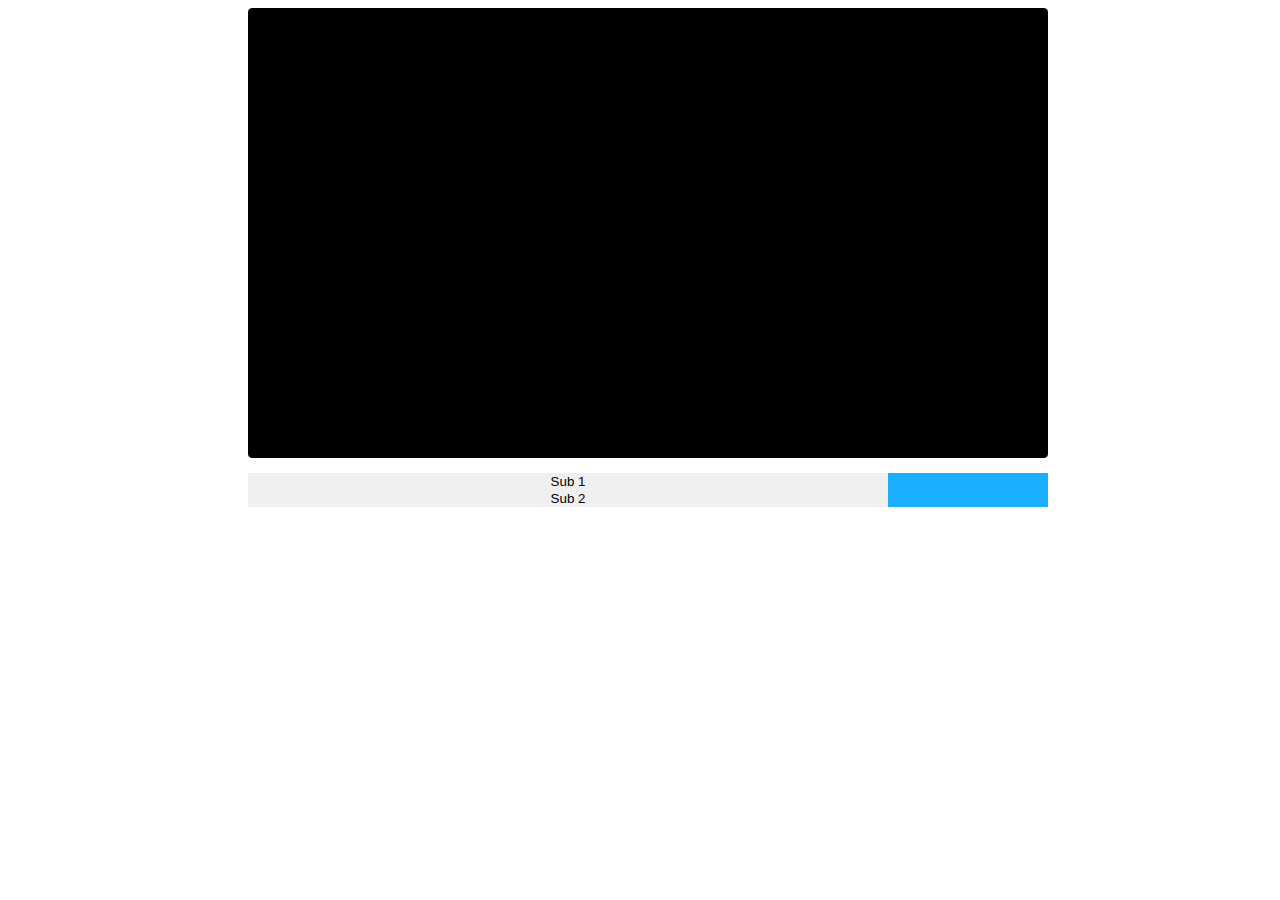
==== index.html @ 8211b950 "1st" ====
<head>
    <link rel="stylesheet" href="plyr/plyr.css" type="text/css">
    <link rel="stylesheet" href="main.css" type="text/css">
</head>
<body>
<div class="container">
        <div id="player" data-plyr-provider="youtube" data-plyr-embed-id="https://www.youtube.com/watch?v=7O19SDZ6V0U"></div>
    <div id="sub" style="width: 100%; background-color: #1aafff; color: white">
        <button id = "sub1" style="border: none; width: 80%; margin: 0 auto"> Sub 1</button>
        <button id = "sub2" style="border: none; width: 80%; margin: 0 auto"> Sub 2</button>
    </div>
</div>
<script type="text/javascript" src="plyr/plyr.js"></script>
<script type="text/javascript" src="plyr/plyr.polyfilled.js"></script>
<script type="text/javascript" src="main.js"></script>
</body>
---- plyr/plyr.css ----
@keyframes plyr-progress{to{background-position:25px 0}}@keyframes plyr-popup{0%{opacity:.5;transform:translateY(10px)}to{opacity:1;transform:translateY(0)}}@keyframes plyr-fade-in{from{opacity:0}to{opacity:1}}.plyr{-moz-osx-font-smoothing:grayscale;-webkit-font-smoothing:antialiased;direction:ltr;font-family:Avenir,"Avenir Next","Helvetica Neue","Segoe UI",Helvetica,Arial,sans-serif;font-variant-numeric:tabular-nums;font-weight:500;line-height:1.7;max-width:100%;min-width:200px;position:relative;text-shadow:none;transition:box-shadow .3s ease}.plyr audio,.plyr video{border-radius:inherit;height:auto;vertical-align:middle;width:100%}.plyr button{font:inherit;line-height:inherit}.plyr:focus{outline:0}.plyr--full-ui{box-sizing:border-box}.plyr--full-ui *,.plyr--full-ui ::after,.plyr--full-ui ::before{box-sizing:inherit}.plyr--full-ui a,.plyr--full-ui button,.plyr--full-ui input,.plyr--full-ui label{touch-action:manipulation}.plyr__badge{background:#4f5b5f;border-radius:2px;color:#fff;font-size:9px;line-height:1;padding:3px 4px}.plyr--full-ui ::-webkit-media-text-track-container{display:none}.plyr__captions{animation:plyr-fade-in .3s ease;bottom:0;color:#fff;display:none;font-size:14px;left:0;padding:10px;position:absolute;text-align:center;transform:translateY(-40px);transition:transform .4s ease-in-out;width:100%}.plyr__captions span{background:rgba(0,0,0,.8);border-radius:2px;-webkit-box-decoration-break:clone;box-decoration-break:clone;line-height:185%;padding:.2em .5em;white-space:pre-wrap}.plyr__captions span div{display:inline}.plyr__captions span:empty{display:none}@media (min-width:480px){.plyr__captions{font-size:16px;padding:20px}}@media (min-width:768px){.plyr__captions{font-size:18px}}.plyr--captions-active .plyr__captions{display:block}.plyr--hide-controls .plyr__captions{transform:translateY(-15px)}.plyr__control{background:0 0;border:0;border-radius:3px;color:inherit;cursor:pointer;flex-shrink:0;overflow:visible;padding:7px;position:relative;transition:all .3s ease}.plyr__control svg{display:block;fill:currentColor;height:18px;pointer-events:none;width:18px}.plyr__control:focus{outline:0}.plyr__control.plyr__tab-focus{box-shadow:0 0 0 3px rgba(26,175,255,.35);outline:0}.plyr__control[aria-pressed=false] .icon--pressed,.plyr__control[aria-pressed=false] .label--pressed,.plyr__control[aria-pressed=true] .icon--not-pressed,.plyr__control[aria-pressed=true] .label--not-pressed{display:none}.plyr--audio .plyr__control.plyr__tab-focus,.plyr--audio .plyr__control:hover,.plyr--audio .plyr__control[aria-expanded=true]{background:#1aafff;color:#fff}.plyr__control--overlaid{background:rgba(26,175,255,.8);border:0;border-radius:100%;box-shadow:0 1px 1px rgba(0,0,0,.15);color:#fff;display:none;left:50%;padding:15px;position:absolute;top:50%;transform:translate(-50%,-50%);z-index:2}.plyr__control--overlaid svg{height:20px;left:2px;position:relative;width:20px}.plyr__control--overlaid:focus,.plyr__control--overlaid:hover{background:#1aafff}.plyr--playing .plyr__control--overlaid{opacity:0;visibility:hidden}.plyr--full-ui.plyr--video .plyr__control--overlaid{display:block}.plyr--full-ui ::-webkit-media-controls{display:none}.plyr__controls{align-items:center;display:flex;text-align:center}.plyr__controls .plyr__menu,.plyr__controls .plyr__progress,.plyr__controls .plyr__time,.plyr__controls>.plyr__control{margin-left:5px}.plyr__controls .plyr__menu:first-child,.plyr__controls .plyr__menu:first-child+[data-plyr=pause],.plyr__controls .plyr__progress:first-child,.plyr__controls .plyr__progress:first-child+[data-plyr=pause],.plyr__controls .plyr__time:first-child,.plyr__controls .plyr__time:first-child+[data-plyr=pause],.plyr__controls>.plyr__control:first-child,.plyr__controls>.plyr__control:first-child+[data-plyr=pause]{margin-left:0}.plyr__controls .plyr__volume{margin-left:5px}@media (min-width:480px){.plyr__controls .plyr__menu,.plyr__controls .plyr__progress,.plyr__controls .plyr__time,.plyr__controls>.plyr__control{margin-left:10px}.plyr__controls .plyr__menu+.plyr__control,.plyr__controls>.plyr__control+.plyr__control,.plyr__controls>.plyr__control+.plyr__menu{margin-left:5px}}.plyr--video .plyr__controls{background:linear-gradient(transparent,rgba(0,0,0,.7));border-bottom-left-radius:inherit;border-bottom-right-radius:inherit;bottom:0;color:#fff;left:0;padding:35px 10px 10px;position:absolute;right:0;transition:opacity .4s ease-in-out,transform .4s ease-in-out;z-index:2}.plyr--video .plyr__controls .plyr__control svg{-webkit-filter:drop-shadow(0 1px 1px rgba(0, 0, 0, .15));filter:drop-shadow(0 1px 1px rgba(0, 0, 0, .15))}.plyr--video .plyr__controls .plyr__control.plyr__tab-focus,.plyr--video .plyr__controls .plyr__control:hover,.plyr--video .plyr__controls .plyr__control[aria-expanded=true]{background:#1aafff;color:#fff}.plyr--audio .plyr__controls{background:#fff;border-radius:inherit;color:#4f5b5f;padding:10px}.plyr--video.plyr--hide-controls .plyr__controls{opacity:0;pointer-events:none;transform:translateY(100%)}.plyr [data-plyr=airplay],.plyr [data-plyr=captions],.plyr [data-plyr=fullscreen],.plyr [data-plyr=pip]{display:none}.plyr--airplay-supported [data-plyr=airplay],.plyr--captions-enabled [data-plyr=captions],.plyr--fullscreen-enabled [data-plyr=fullscreen],.plyr--pip-supported [data-plyr=pip]{display:inline-block}.plyr__video-embed{height:0;padding-bottom:56.25%;position:relative}.plyr__video-embed iframe{border:0;height:100%;left:0;position:absolute;top:0;-webkit-user-select:none;-moz-user-select:none;-ms-user-select:none;user-select:none;width:100%}.plyr__video-embed>div{padding-bottom:240%;position:relative;transform:translateY(-38.28125%)}.plyr--full-ui .plyr__video-embed iframe{pointer-events:none}.plyr__menu{display:flex;position:relative}.plyr__menu .plyr__control svg{transition:transform .3s ease}.plyr__menu .plyr__control[aria-expanded=true] svg{transform:rotate(90deg)}.plyr__menu .plyr__control[aria-expanded=true] .plyr__tooltip{display:none}.plyr__menu__container{animation:plyr-popup .2s ease;background:rgba(255,255,255,.9);border-radius:4px;bottom:100%;box-shadow:0 1px 2px rgba(0,0,0,.15);color:#4f5b5f;font-size:16px;margin-bottom:10px;position:absolute;right:-3px;text-align:left;white-space:nowrap;z-index:1}.plyr__menu__container>div{overflow:hidden;transition:height .35s cubic-bezier(.4,0,.2,1),width .35s cubic-bezier(.4,0,.2,1)}.plyr__menu__container::after{border:4px solid transparent;border-top-color:rgba(255,255,255,.9);content:'';height:0;position:absolute;right:15px;top:100%;width:0}.plyr__menu__container ul{list-style:none;margin:0;overflow:hidden;padding:7px}.plyr__menu__container ul li{margin-top:2px}.plyr__menu__container ul li:first-child{margin-top:0}.plyr__menu__container .plyr__control{align-items:center;color:#4f5b5f;display:flex;font-size:14px;padding:4px 14px;-webkit-user-select:none;-moz-user-select:none;-ms-user-select:none;user-select:none;width:100%}.plyr__menu__container .plyr__control::after{border:4px solid transparent;content:'';position:absolute;top:50%;transform:translateY(-50%)}.plyr__menu__container .plyr__control--forward{padding-right:28px}.plyr__menu__container .plyr__control--forward::after{border-left-color:rgba(79,91,95,.8);right:5px}.plyr__menu__container .plyr__control--forward.plyr__tab-focus::after,.plyr__menu__container .plyr__control--forward:hover::after{border-left-color:currentColor}.plyr__menu__container .plyr__control--back{font-weight:500;margin:7px;margin-bottom:3px;padding-left:28px;position:relative;width:calc(100% - 14px)}.plyr__menu__container .plyr__control--back::after{border-right-color:rgba(79,91,95,.8);left:7px}.plyr__menu__container .plyr__control--back::before{background:#b7c5cd;box-shadow:0 1px 0 #fff;content:'';height:1px;left:0;margin-top:4px;overflow:hidden;position:absolute;right:0;top:100%}.plyr__menu__container .plyr__control--back.plyr__tab-focus::after,.plyr__menu__container .plyr__control--back:hover::after{border-right-color:currentColor}.plyr__menu__container label.plyr__control{padding-left:7px}.plyr__menu__container label.plyr__control input[type=radio]+span{background:rgba(0,0,0,.1);border-radius:100%;display:block;flex-shrink:0;height:16px;margin-right:10px;position:relative;transition:all .3s ease;width:16px}.plyr__menu__container label.plyr__control input[type=radio]+span::after{background:#fff;border-radius:100%;content:'';height:6px;left:5px;opacity:0;position:absolute;top:5px;transform:scale(0);transition:transform .3s ease,opacity .3s ease;width:6px}.plyr__menu__container label.plyr__control input[type=radio]:checked+span{background:#1aafff}.plyr__menu__container label.plyr__control input[type=radio]:checked+span::after{opacity:1;transform:scale(1)}.plyr__menu__container label.plyr__control input[type=radio]:focus+span{box-shadow:0 0 0 3px rgba(26,175,255,.35);outline:0}.plyr__menu__container label.plyr__control.plyr__tab-focus input[type=radio]+span,.plyr__menu__container label.plyr__control:hover input[type=radio]+span{background:rgba(0,0,0,.1)}.plyr__menu__container .plyr__menu__value{align-items:center;display:flex;margin-left:auto;margin-right:-7px;overflow:hidden;padding-left:25px;pointer-events:none}.plyr__progress{display:flex;flex:1;position:relative}.plyr__progress input[type=range]{position:relative;z-index:2}.plyr__progress .plyr__tooltip{font-size:14px;left:0}.plyr__progress--buffer{-webkit-appearance:none;background:0 0;border:0;border-radius:100px;height:6px;left:0;margin:-3px 0 0;padding:0;position:absolute;top:50%;width:100%}.plyr__progress--buffer::-webkit-progress-bar{background:0 0;transition:width .2s ease}.plyr__progress--buffer::-webkit-progress-value{background:currentColor;border-radius:100px;min-width:6px}.plyr__progress--buffer::-moz-progress-bar{background:currentColor;border-radius:100px;min-width:6px;transition:width .2s ease}.plyr__progress--buffer::-ms-fill{border-radius:100px;transition:width .2s ease}.plyr--video .plyr__progress--buffer{box-shadow:0 1px 1px rgba(0,0,0,.15);color:rgba(255,255,255,.25)}.plyr--audio .plyr__progress--buffer{color:rgba(183,197,205,.66)}.plyr--loading .plyr__progress--buffer{animation:plyr-progress 1s linear infinite;background-image:linear-gradient(-45deg,rgba(47,52,61,.6) 25%,transparent 25%,transparent 50%,rgba(47,52,61,.6) 50%,rgba(47,52,61,.6) 75%,transparent 75%,transparent);background-repeat:repeat-x;background-size:25px 25px;color:transparent}.plyr--video.plyr--loading .plyr__progress--buffer{background-color:rgba(255,255,255,.25)}.plyr--audio.plyr--loading .plyr__progress--buffer{background-color:rgba(183,197,205,.66)}.plyr--full-ui input[type=range]{-webkit-appearance:none;background:0 0;border:0;border-radius:28px;color:#1aafff;display:block;height:20px;margin:0;padding:0;transition:box-shadow .3s ease;width:100%}.plyr--full-ui input[type=range]::-webkit-slider-runnable-track{background:0 0;border:0;border-radius:3px;height:6px;transition:all .3s ease;-webkit-user-select:none;user-select:none;background-image:linear-gradient(to right,currentColor var(--value),transparent var(--value))}.plyr--full-ui input[type=range]::-webkit-slider-thumb{background:#fff;border:0;border-radius:100%;box-shadow:0 1px 1px rgba(0,0,0,.15),0 0 0 1px rgba(47,52,61,.2);box-sizing:border-box;height:14px;position:relative;transition:all .2s ease;width:14px;-webkit-appearance:none;margin-top:-4px}.plyr--full-ui input[type=range]::-moz-range-track{background:0 0;border:0;border-radius:3px;height:6px;transition:all .3s ease;-moz-user-select:none;user-select:none}.plyr--full-ui input[type=range]::-moz-range-thumb{background:#fff;border:0;border-radius:100%;box-shadow:0 1px 1px rgba(0,0,0,.15),0 0 0 1px rgba(47,52,61,.2);box-sizing:border-box;height:14px;position:relative;transition:all .2s ease;width:14px}.plyr--full-ui input[type=range]::-moz-range-progress{background:currentColor;border-radius:3px;height:6px}.plyr--full-ui input[type=range]::-ms-track{background:0 0;border:0;border-radius:3px;height:6px;transition:all .3s ease;-ms-user-select:none;user-select:none;color:transparent}.plyr--full-ui input[type=range]::-ms-fill-upper{background:0 0;border:0;border-radius:3px;height:6px;transition:all .3s ease;-ms-user-select:none;user-select:none}.plyr--full-ui input[type=range]::-ms-fill-lower{background:0 0;border:0;border-radius:3px;height:6px;transition:all .3s ease;-ms-user-select:none;user-select:none;background:currentColor}.plyr--full-ui input[type=range]::-ms-thumb{background:#fff;border:0;border-radius:100%;box-shadow:0 1px 1px rgba(0,0,0,.15),0 0 0 1px rgba(47,52,61,.2);box-sizing:border-box;height:14px;position:relative;transition:all .2s ease;width:14px;margin-top:0}.plyr--full-ui input[type=range]::-ms-tooltip{display:none}.plyr--full-ui input[type=range]:focus{outline:0}.plyr--full-ui input[type=range]::-moz-focus-outer{border:0}.plyr--full-ui input[type=range].plyr__tab-focus::-webkit-slider-runnable-track{box-shadow:0 0 0 3px rgba(26,175,255,.35);outline:0}.plyr--full-ui input[type=range].plyr__tab-focus::-moz-range-track{box-shadow:0 0 0 3px rgba(26,175,255,.35);outline:0}.plyr--full-ui input[type=range].plyr__tab-focus::-ms-track{box-shadow:0 0 0 3px rgba(26,175,255,.35);outline:0}.plyr--full-ui.plyr--video input[type=range]::-webkit-slider-runnable-track{background-color:rgba(255,255,255,.25)}.plyr--full-ui.plyr--video input[type=range]::-moz-range-track{background-color:rgba(255,255,255,.25)}.plyr--full-ui.plyr--video input[type=range]::-ms-track{background-color:rgba(255,255,255,.25)}.plyr--full-ui.plyr--video input[type=range]:active::-webkit-slider-thumb{box-shadow:0 1px 1px rgba(0,0,0,.15),0 0 0 1px rgba(47,52,61,.2),0 0 0 3px rgba(255,255,255,.5)}.plyr--full-ui.plyr--video input[type=range]:active::-moz-range-thumb{box-shadow:0 1px 1px rgba(0,0,0,.15),0 0 0 1px rgba(47,52,61,.2),0 0 0 3px rgba(255,255,255,.5)}.plyr--full-ui.plyr--video input[type=range]:active::-ms-thumb{box-shadow:0 1px 1px rgba(0,0,0,.15),0 0 0 1px rgba(47,52,61,.2),0 0 0 3px rgba(255,255,255,.5)}.plyr--full-ui.plyr--audio input[type=range]::-webkit-slider-runnable-track{background-color:rgba(183,197,205,.66)}.plyr--full-ui.plyr--audio input[type=range]::-moz-range-track{background-color:rgba(183,197,205,.66)}.plyr--full-ui.plyr--audio input[type=range]::-ms-track{background-color:rgba(183,197,205,.66)}.plyr--full-ui.plyr--audio input[type=range]:active::-webkit-slider-thumb{box-shadow:0 1px 1px rgba(0,0,0,.15),0 0 0 1px rgba(47,52,61,.2),0 0 0 3px rgba(0,0,0,.1)}.plyr--full-ui.plyr--audio input[type=range]:active::-moz-range-thumb{box-shadow:0 1px 1px rgba(0,0,0,.15),0 0 0 1px rgba(47,52,61,.2),0 0 0 3px rgba(0,0,0,.1)}.plyr--full-ui.plyr--audio input[type=range]:active::-ms-thumb{box-shadow:0 1px 1px rgba(0,0,0,.15),0 0 0 1px rgba(47,52,61,.2),0 0 0 3px rgba(0,0,0,.1)}.plyr__time{font-size:14px}.plyr__time+.plyr__time::before{content:'\2044';margin-right:10px}@media (max-width:767px){.plyr__time+.plyr__time{display:none}}.plyr--video .plyr__time{text-shadow:0 1px 1px rgba(0,0,0,.15)}.plyr__tooltip{background:rgba(255,255,255,.9);border-radius:3px;bottom:100%;box-shadow:0 1px 2px rgba(0,0,0,.15);color:#4f5b5f;font-size:14px;font-weight:500;line-height:1.3;margin-bottom:10px;opacity:0;padding:5px 7.5px;pointer-events:none;position:absolute;transform:translate(-50%,10px) scale(.8);transform-origin:50% 100%;transition:transform .2s .1s ease,opacity .2s .1s ease;z-index:2}.plyr__tooltip::before{border-left:4px solid transparent;border-right:4px solid transparent;border-top:4px solid rgba(255,255,255,.9);bottom:-4px;content:'';height:0;left:50%;position:absolute;transform:translateX(-50%);width:0;z-index:2}.plyr .plyr__control.plyr__tab-focus .plyr__tooltip,.plyr .plyr__control:hover .plyr__tooltip,.plyr__tooltip--visible{opacity:1;transform:translate(-50%,0) scale(1)}.plyr .plyr__control:hover .plyr__tooltip{z-index:3}.plyr__controls>.plyr__control:first-child .plyr__tooltip,.plyr__controls>.plyr__control:first-child+.plyr__control .plyr__tooltip{left:0;transform:translate(0,10px) scale(.8);transform-origin:0 100%}.plyr__controls>.plyr__control:first-child .plyr__tooltip::before,.plyr__controls>.plyr__control:first-child+.plyr__control .plyr__tooltip::before{left:16px}.plyr__controls>.plyr__control:last-child .plyr__tooltip{right:0;transform:translate(0,10px) scale(.8);transform-origin:100% 100%}.plyr__controls>.plyr__control:last-child .plyr__tooltip::before{left:auto;right:16px;transform:translateX(50%)}.plyr__controls>.plyr__control:first-child .plyr__tooltip--visible,.plyr__controls>.plyr__control:first-child+.plyr__control .plyr__tooltip--visible,.plyr__controls>.plyr__control:first-child+.plyr__control.plyr__tab-focus .plyr__tooltip,.plyr__controls>.plyr__control:first-child+.plyr__control:hover .plyr__tooltip,.plyr__controls>.plyr__control:first-child.plyr__tab-focus .plyr__tooltip,.plyr__controls>.plyr__control:first-child:hover .plyr__tooltip,.plyr__controls>.plyr__control:last-child .plyr__tooltip--visible,.plyr__controls>.plyr__control:last-child.plyr__tab-focus .plyr__tooltip,.plyr__controls>.plyr__control:last-child:hover .plyr__tooltip{transform:translate(0,0) scale(1)}.plyr--video{overflow:hidden}.plyr--video.plyr--menu-open{overflow:visible}.plyr__video-wrapper{background:#000;border-radius:inherit;overflow:hidden;position:relative;z-index:0}.plyr__volume{flex:1;position:relative}.plyr__volume input[type=range]{position:relative;z-index:2}@media (min-width:480px){.plyr__volume{max-width:50px}}@media (min-width:768px){.plyr__volume{max-width:80px}}.plyr--is-ios .plyr__volume,.plyr--is-ios [data-plyr=mute]{display:none!important}.plyr--has-error{pointer-events:none}.plyr--has-error::after{align-items:center;background:#000;color:#fff;content:attr(data-plyr-error);display:flex;font-size:16px;height:100%;justify-content:center;left:0;position:absolute;text-align:center;text-shadow:0 1px 1px #000;top:0;width:100%;z-index:10}.plyr:-webkit-full-screen{background:#000;border-radius:0!important;height:100%;margin:0;width:100%}.plyr:-moz-full-screen{background:#000;border-radius:0!important;height:100%;margin:0;width:100%}.plyr:-ms-fullscreen{background:#000;border-radius:0!important;height:100%;margin:0;width:100%}.plyr:fullscreen{background:#000;border-radius:0!important;height:100%;margin:0;width:100%}.plyr:-webkit-full-screen video{height:100%}.plyr:-moz-full-screen video{height:100%}.plyr:-ms-fullscreen video{height:100%}.plyr:fullscreen video{height:100%}.plyr:-webkit-full-screen .plyr__video-wrapper{height:100%;width:100%}.plyr:-moz-full-screen .plyr__video-wrapper{height:100%;width:100%}.plyr:-ms-fullscreen .plyr__video-wrapper{height:100%;width:100%}.plyr:fullscreen .plyr__video-wrapper{height:100%;width:100%}.plyr:-webkit-full-screen .plyr__video-embed{overflow:visible}.plyr:-moz-full-screen .plyr__video-embed{overflow:visible}.plyr:-ms-fullscreen .plyr__video-embed{overflow:visible}.plyr:fullscreen .plyr__video-embed{overflow:visible}.plyr:-webkit-full-screen.plyr--vimeo .plyr__video-wrapper{height:0;top:50%;transform:translateY(-50%)}.plyr:-moz-full-screen.plyr--vimeo .plyr__video-wrapper{height:0;top:50%;transform:translateY(-50%)}.plyr:-ms-fullscreen.plyr--vimeo .plyr__video-wrapper{height:0;top:50%;transform:translateY(-50%)}.plyr:fullscreen.plyr--vimeo .plyr__video-wrapper{height:0;top:50%;transform:translateY(-50%)}.plyr:-webkit-full-screen .plyr__control .icon--exit-fullscreen{display:block}.plyr:-moz-full-screen .plyr__control .icon--exit-fullscreen{display:block}.plyr:-ms-fullscreen .plyr__control .icon--exit-fullscreen{display:block}.plyr:fullscreen .plyr__control .icon--exit-fullscreen{display:block}.plyr:-webkit-full-screen .plyr__control .icon--exit-fullscreen+svg{display:none}.plyr:-moz-full-screen .plyr__control .icon--exit-fullscreen+svg{display:none}.plyr:-ms-fullscreen .plyr__control .icon--exit-fullscreen+svg{display:none}.plyr:fullscreen .plyr__control .icon--exit-fullscreen+svg{display:none}.plyr:-webkit-full-screen.plyr--hide-controls{cursor:none}.plyr:-moz-full-screen.plyr--hide-controls{cursor:none}.plyr:-ms-fullscreen.plyr--hide-controls{cursor:none}.plyr:fullscreen.plyr--hide-controls{cursor:none}@media (min-width:1024px){.plyr:-webkit-full-screen .plyr__captions{font-size:21px}.plyr:-moz-full-screen .plyr__captions{font-size:21px}.plyr:-ms-fullscreen .plyr__captions{font-size:21px}.plyr:fullscreen .plyr__captions{font-size:21px}}.plyr:-webkit-full-screen{background:#000;border-radius:0!important;height:100%;margin:0;width:100%}.plyr:-webkit-full-screen video{height:100%}.plyr:-webkit-full-screen .plyr__video-wrapper{height:100%;width:100%}.plyr:-webkit-full-screen .plyr__video-embed{overflow:visible}.plyr:-webkit-full-screen.plyr--vimeo .plyr__video-wrapper{height:0;top:50%;transform:translateY(-50%)}.plyr:-webkit-full-screen .plyr__control .icon--exit-fullscreen{display:block}.plyr:-webkit-full-screen .plyr__control .icon--exit-fullscreen+svg{display:none}.plyr:-webkit-full-screen.plyr--hide-controls{cursor:none}@media (min-width:1024px){.plyr:-webkit-full-screen .plyr__captions{font-size:21px}}.plyr:-moz-full-screen{background:#000;border-radius:0!important;height:100%;margin:0;width:100%}.plyr:-moz-full-screen video{height:100%}.plyr:-moz-full-screen .plyr__video-wrapper{height:100%;width:100%}.plyr:-moz-full-screen .plyr__video-embed{overflow:visible}.plyr:-moz-full-screen.plyr--vimeo .plyr__video-wrapper{height:0;top:50%;transform:translateY(-50%)}.plyr:-moz-full-screen .plyr__control .icon--exit-fullscreen{display:block}.plyr:-moz-full-screen .plyr__control .icon--exit-fullscreen+svg{display:none}.plyr:-moz-full-screen.plyr--hide-controls{cursor:none}@media (min-width:1024px){.plyr:-moz-full-screen .plyr__captions{font-size:21px}}.plyr:-ms-fullscreen{background:#000;border-radius:0!important;height:100%;margin:0;width:100%}.plyr:-ms-fullscreen video{height:100%}.plyr:-ms-fullscreen .plyr__video-wrapper{height:100%;width:100%}.plyr:-ms-fullscreen .plyr__video-embed{overflow:visible}.plyr:-ms-fullscreen.plyr--vimeo .plyr__video-wrapper{height:0;top:50%;transform:translateY(-50%)}.plyr:-ms-fullscreen .plyr__control .icon--exit-fullscreen{display:block}.plyr:-ms-fullscreen .plyr__control .icon--exit-fullscreen+svg{display:none}.plyr:-ms-fullscreen.plyr--hide-controls{cursor:none}@media (min-width:1024px){.plyr:-ms-fullscreen .plyr__captions{font-size:21px}}.plyr--fullscreen-fallback{background:#000;border-radius:0!important;height:100%;margin:0;width:100%;bottom:0;left:0;position:fixed;right:0;top:0;z-index:10000000}.plyr--fullscreen-fallback video{height:100%}.plyr--fullscreen-fallback .plyr__video-wrapper{height:100%;width:100%}.plyr--fullscreen-fallback .plyr__video-embed{overflow:visible}.plyr--fullscreen-fallback.plyr--vimeo .plyr__video-wrapper{height:0;top:50%;transform:translateY(-50%)}.plyr--fullscreen-fallback .plyr__control .icon--exit-fullscreen{display:block}.plyr--fullscreen-fallback .plyr__control .icon--exit-fullscreen+svg{display:none}.plyr--fullscreen-fallback.plyr--hide-controls{cursor:none}@media (min-width:1024px){.plyr--fullscreen-fallback .plyr__captions{font-size:21px}}.plyr__ads{border-radius:inherit;bottom:0;cursor:pointer;left:0;overflow:hidden;position:absolute;right:0;top:0;z-index:-1}.plyr__ads>div,.plyr__ads>div iframe{height:100%;position:absolute;width:100%}.plyr__ads::after{background:rgba(47,52,61,.8);border-radius:2px;bottom:10px;color:#fff;content:attr(data-badge-text);font-size:11px;padding:2px 6px;pointer-events:none;position:absolute;right:10px;z-index:3}.plyr__ads::after:empty{display:none}.plyr__cues{background:currentColor;display:block;height:6px;left:0;margin:-3px 0 0;opacity:.8;position:absolute;top:50%;width:3px;z-index:3}.plyr--no-transition{transition:none!important}.plyr--full-ui [hidden]{display:none}.plyr--full-ui [aria-hidden=true]{display:none}.plyr__sr-only{clip:rect(1px,1px,1px,1px);overflow:hidden;border:0!important;height:1px!important;padding:0!important;position:absolute!important;width:1px!important}
---- main.css ----
body {
    width: 100%;
}
.container {
    max-width: 800px;
    margin: 0 auto;
}
.plyr {
    border-radius: 4px;
    margin-bottom: 15px;
}
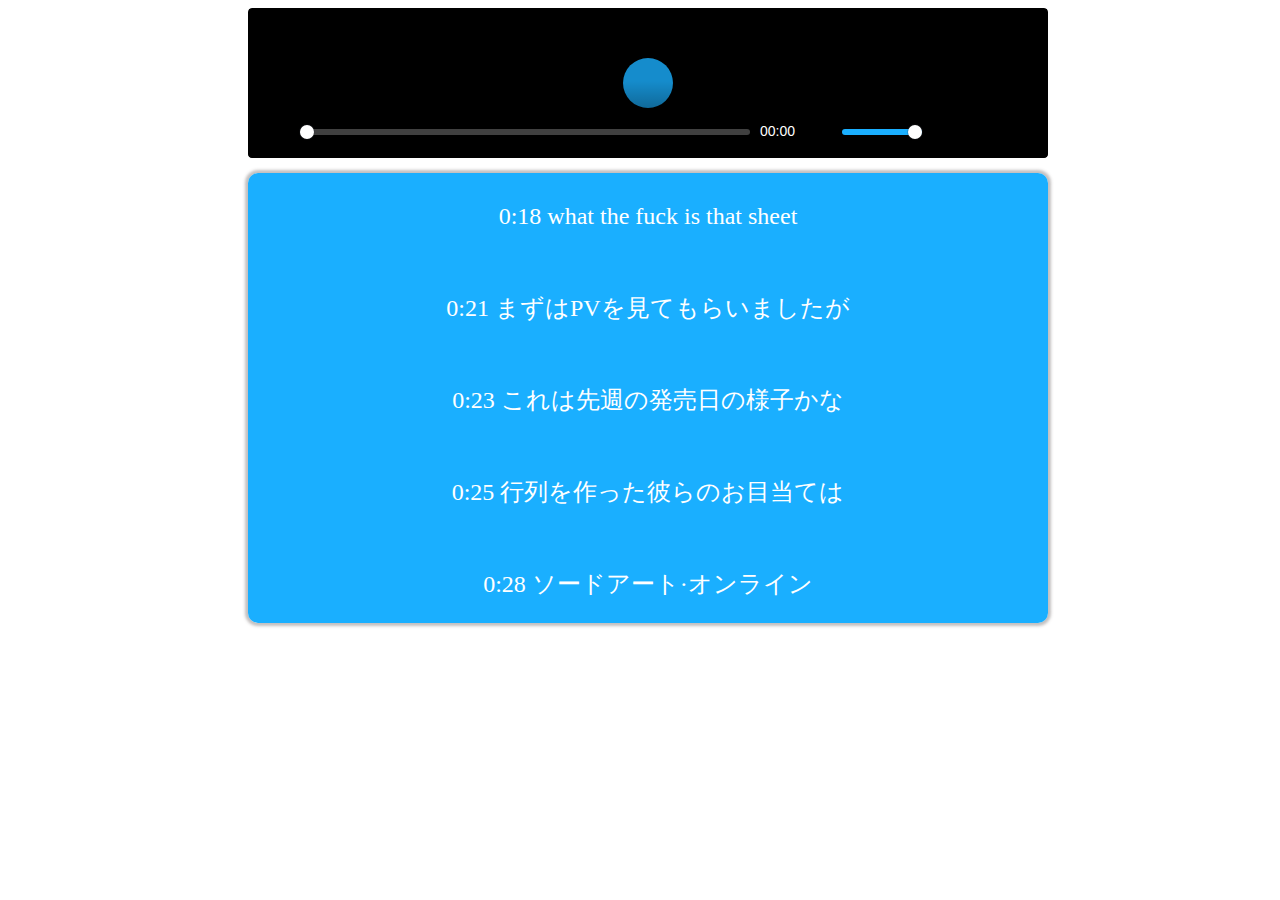
==== commit 0065bba8: "add subpane" ====
--- a/index.html
+++ b/index.html
@@ -1,16 +1,376 @@
+<meta charset="UTF-8">
 <head>
     <link rel="stylesheet" href="plyr/plyr.css" type="text/css">
     <link rel="stylesheet" href="main.css" type="text/css">
 </head>
 <body>
 <div class="container">
-        <div id="player" data-plyr-provider="youtube" data-plyr-embed-id="https://www.youtube.com/watch?v=7O19SDZ6V0U"></div>
-    <div id="sub" style="width: 100%; background-color: #1aafff; color: white">
-        <button id = "sub1" style="border: none; width: 80%; margin: 0 auto"> Sub 1</button>
-        <button id = "sub2" style="border: none; width: 80%; margin: 0 auto"> Sub 2</button>
+
+    <video poster="https://cdn.plyr.io/static/demo/View_From_A_Blue_Moon_Trailer-HD.jpg" id="player" playsinline
+           controls>
+        <source src="https://lh3.googleusercontent.com/7AE-9sBEQnUN42zK27VEGoFsP6rRcM0gI-uJBsTk1O8krmy5dq8wpIHGDNerh1NKkbCU95Moh84vOZlzPYyzmiE68PYnKFTss8QA5I0GPBhpXEKEpSwjrCcQJQb3zsA08r9d3nnFIA=m22"
+                type="video/mp4">
+        <track kind="captions" label="Japanese captions" src="plyr/sao1.vtt" srclang="jp" default>
+        <!--<track kind="captions" label="English captions" src="https://cdn.plyr.io/static/demo/View_From_A_Blue_Moon_Trailer-HD.en.vtt" srclang="en" default>-->
+    </video>
+
+    <div id="sub" style="width: 100%; background-color: #1aafff; color: white; font-family: jpfont">
+            <option data-time="18.01">0:18 what the fuck is that sheet</option>
+            <option data-time="21.42">0:21 まずはPVを見てもらいましたが</option>
+            <option data-time="23.47">0:23 これは先週の発売日の様子かな</option>
+            <option data-time="25.82">0:25 行列を作った彼らのお目当ては</option>
+            <option data-time="28.32">0:28 ソードアート·オンライン</option>
+            <option data-time="30.28">0:30 前頭の人は三日前から並んでたんだって</option>
+            <option data-time="32.6">0:32 凄いね</option>
+            <option data-time="33.88">0:33 いや 真のゲーマーなら 当然というべきか</option>
+            <option data-time="36.52">0:36 今日のMMOストリームでは</option>
+            <option data-time="38.32">0:38 世界中の大注目 ソードアート·オンライン</option>
+            <option data-time="41.19">0:41 略してSAOって言っちゃいとっちゃいまーす</option>
+            <option data-time="43.88">0:43 正直言うとさ</option>
+            <option data-time="45.08">0:45 今までのナーヴギア対応ソフトって</option>
+            <option data-time="47.43">0:47 せっかくのハードの性能を活しきれていないよね</option>
+            <option data-time="49.47">0:49 お兄ちゃん
+                せっかくのハードの性能を活しきれていないよね
+            </option>
+            <option data-time="50.76">0:50 せっかくのハードの性能を活しきれていないよね</option>
+            <option data-time="51.24">0:51 クソゲーだよね 言い切った</option>
+            <option data-time="51.71">0:51 部活行ってくるね
+                クソゲーだよね 言い切った
+            </option>
+            <option data-time="53.22">0:53 部活行ってくるね</option>
+            <option data-time="53.23">0:53 SAOはナーヴギアを開発した茅場晶彦氏プロデュース</option>
+            <option data-time="56.98">0:56 しかも最高のVRMMORPGとあってはたぎるわ</option>
+            <option data-time="61.07">1:01 ベータテストの評価も凄い良いしね</option>
+            <option data-time="63.18">1:03 私もほしかった</option>
+            <option data-time="65.06">1:05 限定一万本じゃあねえ</option>
+            <option data-time="66.35">1:06 ウェブ予約は数秒で瞬殺</option>
+            <option data-time="68.4">1:08 先頭販売軍はさっきの影像の通り</option>
+            <option data-time="87.76">1:27 リンクスタート</option>
+            <option data-time="121.46">2:01 戻ってきた この世界に</option>
+            <option data-time="162.92">2:42 だからさ やっぱり</option>
+            <option data-time="164.7">2:44 ねえねね パーティー組もうよ</option>
+            <option data-time="166.88">2:46 どうしようかな</option>
+            <option data-time="168.39">2:48 いいじゃん いいじゃん</option>
+            <option data-time="174.72">2:54 おい そこのお兄ちゃん</option>
+            <option data-time="180.15">3:00 俺</option>
+            <option data-time="184.38">3:04 その迷いのない動きっぷり</option>
+            <option data-time="186.47">3:06 あんたべータテスト経験者だろ</option>
+            <option data-time="188.34">3:08 ま まあ</option>
+            <option data-time="189.76">3:09 俺 今日が初めてでさ</option>
+            <option data-time="192.46">3:12 序盤のコツ ちょいとレクチャーしてくれよ</option>
+            <option data-time="196.67">3:16 頼むよ</option>
+            <option data-time="199.08">3:19 俺 クライン よろしくなあ</option>
+            <option data-time="202.81">3:22 俺はキリトだ</option>
+            <option data-time="210.25">3:30 股座</option>
+            <option data-time="212.13">3:32 大げさだな 痛みは感じないだろ</option>
+            <option data-time="216.61">3:36 ああ そっか</option>
+            <option data-time="218.02">3:38 ついな</option>
+            <option data-time="219.49">3:39 言ったろう 重要なのは初動のモーションだって</option>
+            <option data-time="223.24">3:43 んこと言ったってよ</option>
+            <option data-time="225.41">3:45 あいつ動きやがるしよ</option>
+            <option data-time="228.71">3:48 ちゃんとモーションを起こして</option>
+            <option data-time="232.04">3:52 ソードスキルを発動させれば</option>
+            <option data-time="241.01">4:01 あとはシステムが技を命中させてくれるよ</option>
+            <option data-time="244.28">4:04 モーション モーション</option>
+            <option data-time="247.59">4:07 どう言えばいいのかなあ</option>
+            <option data-time="251.93">4:11 ほんの少しタメを入れて スキルが立ち上がるのを感じたら</option>
+            <option data-time="255.76">4:15 ズパーンて打ち込む感じ</option>
+            <option data-time="257.85">4:17 ズパーンってよう</option>
+            <option data-time="282.77">4:42 うおっしゃ</option>
+            <option data-time="286.41">4:46 おめでとう</option>
+            <option data-time="290.66">4:50 でも</option>
+            <option data-time="293.18">4:53 今のイノシシ スライム相当だけだな</option>
+            <option data-time="295.91">4:55 えっ マジかよ</option>
+            <option data-time="297.7">4:57 おりゃてっきり中ボスかなんかだと</option>
+            <option data-time="300.6">5:00 んわけあるか</option>
+            <option data-time="305.76">5:05 はまるだろ</option>
+            <option data-time="307">5:07 まあなあ</option>
+            <option data-time="310.28">5:10 スキルってよ 武器を作ったりすんのとかいろいろあるだろ</option>
+            <option data-time="314.85">5:14 そうだな スキルの種類は無数にあるって言われてる</option>
+            <option data-time="319.72">5:19 その替わり 魔法はないけど</option>
+            <option data-time="322.95">5:22 RPGで魔法なしだ</option>
+            <option data-time="325.09">5:25 大胆な設定だよな</option>
+            <option data-time="331.75">5:31 自分の体を動かして戦うほうが面白いだろう</option>
+            <option data-time="336.4">5:36 確かに</option>
+            <option data-time="339.67">5:39 よし じゃあ次行くか</option>
+            <option data-time="341.68">5:41 おお がんがん行こうぜ</option>
+            <option data-time="351.93">5:51 何度見ても信じらんねえな</option>
+            <option data-time="354.97">5:54 ここがゲームの中だなんてよう</option>
+            <option data-time="358.13">5:58 作った奴は天才だぜ</option>
+            <option data-time="361.2">6:01 すっげえよなあ</option>
+            <option data-time="363.37">6:03 マジこの時代に生まれてよかった</option>
+            <option data-time="366.12">6:06 大げさな奴だな</option>
+            <option data-time="368.19">6:08 初のフルダイブ体験だもんよ</option>
+            <option data-time="370.63">6:10 じゃあナーヴギア用のゲームをやるのも これが初めてなのか</option>
+            <option data-time="375.38">6:15 つーか ソードアート·オンラインのために慌ててハードも揃えたって感じだな</option>
+            <option data-time="381.02">6:21 たった一万本の初回ロットをゲットできるとは</option>
+            <option data-time="384.14">6:24 我ながらラッキーだよな</option>
+            <option data-time="386.08">6:26 ま ベータテストに当選したおめえのほうが十倍ラッキーだけどよ</option>
+            <option data-time="391.24">6:31 あれは限定千人ぼっちだからな</option>
+            <option data-time="394.23">6:34 まあ そうなるかな</option>
+            <option data-time="396.28">6:36 ベータの時はどこまで行けたんだ</option>
+            <option data-time="399.6">6:39 二ヶ月で八層までしか行けなかった</option>
+            <option data-time="403.51">6:43 今度は一ヶ月もあれば十分だけどな</option>
+            <option data-time="407.48">6:47 おめえ相当はまってんな</option>
+            <option data-time="409.81">6:49 正直 ベータテスト期間中は寝ても覚めてもSAOのことしか考えなかったよ</option>
+            <option data-time="417.75">6:57 この世界はこいつ一本でどこまでも行けるんだ</option>
+            <option data-time="422.18">7:02 仮想空間なのにさ 現実世界より生きてるって感じがする</option>
+            <option data-time="431.06">7:11 さて もう少し狩りを続けるか</option>
+            <option data-time="434.16">7:14 ったりめえよ</option>
+            <option data-time="435.84">7:15 って言いたいとこだけど</option>
+            <option data-time="438.32">7:18 腹減ってよ</option>
+            <option data-time="440.15">7:20 一度落ちるわ</option>
+            <option data-time="441.44">7:21 こっちの飯は空腹感が紛れるだけだからな</option>
+            <option data-time="445.95">7:25 五時半にあつあつのピザを予約済みよ</option>
+            <option data-time="448.62">7:28 準備万端だなあ</option>
+            <option data-time="450.03">7:30 おおよ</option>
+            <option data-time="450.98">7:30 まあ 飯食ったら またログインするけどよ</option>
+            <option data-time="454.58">7:34 そっか</option>
+            <option data-time="456.07">7:36 んなあ このあと</option>
+            <option data-time="457.99">7:37 俺 他のゲームで知り合って奴らと落ち合う約束してるんだ</option>
+            <option data-time="462.33">7:42 どうだ あいつらともフレンド登録しねえか</option>
+            <option data-time="468.32">7:48 もちろん無理にとは言わねえよ</option>
+            <option data-time="471.59">7:51 そのうち 紹介する機会もあるだろうしな</option>
+            <option data-time="474.16">7:54 ああ 悪いな ありがとう</option>
+            <option data-time="477.87">7:57 おいおい そりゃこっちのセリフだぜ</option>
+            <option data-time="481.06">8:01 このお礼はそのうちちゃんとすっからよ</option>
+            <option data-time="483.91">8:03 精神的に</option>
+            <option data-time="487.12">8:07 んじゃ マジサンキューな</option>
+            <option data-time="490.14">8:10 これからもよろしく頼むぜ</option>
+            <option data-time="492.06">8:12 また聞きたいことがあったら いつでも呼んでくれ</option>
+            <option data-time="495.14">8:15 おう 頼りにしてるぜ</option>
+            <option data-time="504.48">8:24 あれ</option>
+            <option data-time="506.82">8:26 ログアウトボタンがねえや</option>
+            <option data-time="509.03">8:29 よく見てみろよ</option>
+            <option data-time="511.87">8:31 やっぱどこにもねえよ</option>
+            <option data-time="514.34">8:34 メインメニューの一番下に</option>
+            <option data-time="520.83">8:40 ねえだろ</option>
+            <option data-time="522.17">8:42 うん ない</option>
+            <option data-time="524.52">8:44 ま 今日は正式サービス初日だかんな</option>
+            <option data-time="527.81">8:47 こんなバグも出るだろ</option>
+            <option data-time="529.44">8:49 今頃運営は半泣きだろうな</option>
+            <option data-time="532.43">8:52 お前もな</option>
+            <option data-time="533.69">8:53 今五時二十五分だけど</option>
+            <option data-time="538.25">8:58 俺様のテリマヨピザとジンジャーエールが</option>
+            <option data-time="541.29">9:01 さっさとGMコールしろよ</option>
+            <option data-time="545.53">9:05 とっくに試したんだけど 反応ねえんだよ</option>
+            <option data-time="548.72">9:08 他にログアウトする方法ってなかったっけ</option>
+            <option data-time="554.41">9:14 ない</option>
+            <option data-time="555.56">9:15 プレイヤーが自発的にログアウトをするには</option>
+            <option data-time="558.06">9:18 メニューを操作する以外の方法はない</option>
+            <option data-time="560.37">9:20 んなバカな ぜってー何かあるって</option>
+            <option data-time="563.63">9:23 戻れ ログアウト</option>
+            <option data-time="565.65">9:25 脱出</option>
+            <option data-time="572.69">9:32 ないって言ったろ</option>
+            <option data-time="574.47">9:34 マニュアルにも緊急切断方法は一切乗ってなかった</option>
+            <option data-time="578.11">9:38 おいおい 嘘だろ</option>
+            <option data-time="580.64">9:40 そうだ 頭からナーヴギアを引っぺはがすか</option>
+            <option data-time="583.87">9:43 できないよ</option>
+            <option data-time="585.14">9:45 俺たちは今 現実の体を動かせないんだ</option>
+            <option data-time="588.78">9:48 ナーヴギアが俺たちの脳から体に出力される命令を</option>
+            <option data-time="592.78">9:52 全部ここで遮断している</option>
+            <option data-time="595.6">9:55 マジかよ</option>
+            <option data-time="597.67">9:57 じゃあ バグが直るのを待つしかねえのか</option>
+            <option data-time="600.74">10:00 もしくは 現実世界の誰かが 俺たちの頭からナーヴギアを外してくれるまでだ</option>
+            <option data-time="606.99">10:06 でも 俺一人暮らしだぜ</option>
+            <option data-time="609.17">10:09 おめえは</option>
+            <option data-time="610.71">10:10 母親と妹がいる</option>
+            <option data-time="612.7">10:12 だから晩飯の時には気付いてもらえると思う</option>
+            <option data-time="616.23">10:16 キリトの妹さんていくつ</option>
+            <option data-time="619.91">10:19 あ あいつ運動部系だし ゲーム大嫌いだし</option>
+            <option data-time="623.78">10:23 俺らみたいな人種とは接点ない</option>
+            <option data-time="625.57">10:25 そんなこと</option>
+            <option data-time="629.8">10:29 て いたかないんだっけか</option>
+            <option data-time="631.76">10:31 そんなことより 変だとは思わないか</option>
+            <option data-time="634.77">10:34 そりゃ変だろさ バグなんだしよ</option>
+            <option data-time="637.91">10:37 ただのバグじゃない</option>
+            <option data-time="639.9">10:39 ログアウトできないなんて 今後のゲーム運営にかかわる大問題だよ</option>
+            <option data-time="645.87">10:45 言われてみりゃ確かに</option>
+            <option data-time="648.17">10:48 こんなの 一度サーバーを停止して</option>
+            <option data-time="650.77">10:50 プレイヤーを全員強制ログアウトすればいいのに</option>
+            <option data-time="654.1">10:54 アナウンスすらないなんて</option>
+            <option data-time="686.75">11:26 どうなってるの</option>
+            <option data-time="688.34">11:28 さあ</option>
+            <option data-time="689.49">11:29 強制テレポート</option>
+            <option data-time="699.4">11:39 ああ 上</option>
+            <option data-time="705.62">11:45 あれは</option>
+            <option data-time="723.42">12:03 なんだ ありゃ</option>
+            <option data-time="731.9">12:11 ゲームマスター</option>
+            <option data-time="732.99">12:12 何で顔がないの</option>
+            <option data-time="734.03">12:14 なんのイベント</option>
+            <option data-time="735.66">12:15 怖い</option>
+            <option data-time="736.81">12:16 平気さ セレモニーの続きだよきっと</option>
+            <option data-time="740.83">12:20 プレーヤーの諸君</option>
+            <option data-time="743.07">12:23 私の世界へようこそ</option>
+            <option data-time="745.83">12:25 私の世界</option>
+            <option data-time="747.72">12:27 私の名前は茅場晶彦</option>
+            <option data-time="750.3">12:30 今やこの世界をコントロールできる唯一の人間だ</option>
+            <option data-time="756.55">12:36 まじで 本物かよ</option>
+            <option data-time="757.79">12:37 随分手込んでるなあ</option>
+            <option data-time="759.48">12:39 プレーヤー諸君は</option>
+            <option data-time="761.03">12:41 すでにメインメニューからログアウトボタンが消滅していることに気付いていると思う</option>
+            <option data-time="766.61">12:46 しかし これはゲームの不具合ではない</option>
+            <option data-time="770.56">12:50 繰り返す</option>
+            <option data-time="772.04">12:52 不具合ではなく</option>
+            <option data-time="773.32">12:53 ソードアート・オンライン本来の仕様である</option>
+            <option data-time="777.34">12:57 し...仕様</option>
+            <option data-time="778.82">12:58 諸君は自発的にログアウトすることはできない</option>
+            <option data-time="782.26">13:02 また 外部の人間の手によるナーヴギアの停止</option>
+            <option data-time="786.01">13:06 あるいは解除もあり得ない</option>
+            <option data-time="788.19">13:08 もしそれが試みられた場合</option>
+            <option data-time="790.36">13:10 ナーブギアの信号素子が発する 高出力マイクロウェーブが</option>
+            <option data-time="794.38">13:14 諸君の脳を破壊し 生命活動を停止させる</option>
+            <option data-time="798.12">13:18 どういうこと</option>
+            <option data-time="800.7">13:20 ったく早く終われよ</option>
+            <option data-time="802.02">13:22 行こうぜ</option>
+            <option data-time="804.47">13:24 おい こら 出らんねぞ</option>
+            <option data-time="807.67">13:27 なに言ってんだあいつ</option>
+            <option data-time="809.49">13:29 頭はおかしいんじゃね</option>
+            <option data-time="811.45">13:31 なあ キリト</option>
+            <option data-time="812.83">13:32 信号素子のマイクロウェーブは 確かに電子レンジと同じだ</option>
+            <option data-time="817.19">13:37 リミッターさえ外せば 脳を焼くことも</option>
+            <option data-time="819.98">13:39 じゃあよう 電源を切れば</option>
+            <option data-time="822.28">13:42 いや ナーヴギアには内臓バッテリーがある</option>
+            <option data-time="828.51">13:48 でも無茶苦茶だろう なんなんだよ</option>
+            <option data-time="831.41">13:51 残念ながら 現時点でプレーヤーの家族 友人などが警告を無視し</option>
+            <option data-time="837.02">13:57 ナーブギアを強制的に解除しようと試みた例が 少なからずあり</option>
+            <option data-time="842">14:02 その結果 213名のプレーヤーが</option>
+            <option data-time="845.13">14:05 アインクラッド及び現実世界からも永久退場をしている</option>
+            <option data-time="849.69">14:09 213人も</option>
+            <option data-time="851.4">14:11 信じねえ 信じねえぞ俺は</option>
+            <option data-time="854.48">14:14 ご覧の通り 多数の死者が出たことを含め</option>
+            <option data-time="857.8">14:17 この状況をあらゆるメディアが繰り返し報道している</option>
+            <option data-time="861.71">14:21 よって すでにナーブギアが強制的に解除される危険は低くなっていると言ってよかろう</option>
+            <option data-time="868.49">14:28 諸君らは安心してゲーム攻略に励んでほしい</option>
+            <option data-time="874.65">14:34 しかし 十分に留意してもらいたい</option>
+            <option data-time="877.46">14:37 今後 ゲームにおいてあらゆる蘇生手段は機能しない</option>
+            <option data-time="881.35">14:41 ヒットポイントがゼロになった瞬間</option>
+            <option data-time="883.39">14:43 諸君らのアバターは永久に消滅し 同時に</option>
+            <option data-time="888.75">14:48 諸君らの脳は ナーヴギアによって破壊される</option>
+            <option data-time="908.6">15:08 諸君らが解放される条件はただ一つ</option>
+            <option data-time="911.73">15:11 このゲームをクリアすればよい</option>
+            <option data-time="914.7">15:14 現在君たちがいるのはアインクラッドの最下層</option>
+            <option data-time="917.86">15:17 第一層である</option>
+            <option data-time="919.52">15:19 各フロアの迷宮を攻略し</option>
+            <option data-time="921.68">15:21 フロアボスを倒せば上の階に進める</option>
+            <option data-time="924.67">15:24 第100層にいる最終ボスを倒せばクリアだ</option>
+            <option data-time="928.86">15:28 クリア</option>
+            <option data-time="929.53">15:29 どういうこと</option>
+            <option data-time="931.32">15:31 て 適当なこと言ってんじゃねえよ</option>
+            <option data-time="933.58">15:33 クリア 第100層だと</option>
+            <option data-time="936.77">15:36 出来るわけねえだろうが</option>
+            <option data-time="938.57">15:38 ベータテストじゃろくに上がれなかったんだろう</option>
+            <option data-time="942.3">15:42 それでは最後に</option>
+            <option data-time="944.69">15:44 諸君のアイテムストレージに 私からのプレゼントを用意してある</option>
+            <option data-time="949.13">15:49 確認してくれたまえ</option>
+            <option data-time="955.06">15:55 手鏡</option>
+            <option data-time="961.76">16:01 クライン</option>
+            <option data-time="974.67">16:14 大丈夫か キリト</option>
+            <option data-time="977.46">16:17 あれ お前 誰</option>
+            <option data-time="979.88">16:19 おめえこそ誰だよ</option>
+            <option data-time="985.5">16:25 あんた男だったの</option>
+            <option data-time="986.9">16:26 17って嘘かよ</option>
+            <option data-time="989.06">16:29 ってことは</option>
+            <option data-time="990.38">16:30 おめえがキリトか お前がクラインか</option>
+            <option data-time="992.63">16:32 なんで</option>
+            <option data-time="995.17">16:35 スキャン</option>
+            <option data-time="996.45">16:36 ナーヴギアは高密度の信号素子で顔をすっぽり覆っている</option>
+            <option data-time="1000.86">16:40 だから 顔の形を把握できるんだ</option>
+            <option data-time="1003.5">16:43 でも 身長や体格は</option>
+            <option data-time="1005.36">16:45 ナーブギアを初めて装着したときに</option>
+            <option data-time="1007.87">16:47 キャリブレーションとかで</option>
+            <option data-time="1009.86">16:49 こうやって自分の体をあちこち触ったじゃねえか</option>
+            <option data-time="1014.63">16:54 そうか その時のデータをもとに</option>
+            <option data-time="1017.09">16:57 でも でもよ</option>
+            <option data-time="1019.35">16:59 なんでだ そもそも何でこんなことを</option>
+            <option data-time="1023.38">17:03 どうせすぐに答えてくれる</option>
+            <option data-time="1026.07">17:06 諸君は今 なぜと思っているだろう</option>
+            <option data-time="1029.5">17:09 なぜ ソードアート・オンライン及び</option>
+            <option data-time="1031.83">17:11 ナーブギア開発者茅場晶彦はこんなことをしたのかと</option>
+            <option data-time="1036.96">17:16 私の目的はすでに達せられている</option>
+            <option data-time="1039.81">17:19 この世界を作りだし 鑑賞するためにのみ</option>
+            <option data-time="1043.14">17:23 私はソードアート・オンラインを作った</option>
+            <option data-time="1047.36">17:27 茅場</option>
+            <option data-time="1048.57">17:28 そして今 すべては達成せしめられた</option>
+            <option data-time="1055.4">17:35 以上でソードアート・オンライン正式サービスのチュートリアルを終了する</option>
+            <option data-time="1061.2">17:41 プレーヤー諸君の健闘を祈る</option>
+            <option data-time="1098.68">18:18 これは 現実だ</option>
+            <option data-time="1103.09">18:23 ナーブギアを開発し 完全な仮想空間を生み出した天才</option>
+            <option data-time="1108.31">18:28 茅場晶彦</option>
+            <option data-time="1110.48">18:30 そんな彼に魅了されていた俺には分かる</option>
+            <option data-time="1114.9">18:34 彼の宣言は すべで真実だ</option>
+            <option data-time="1118.98">18:38 この世界で死ねば 俺は本当に死ぬ</option>
+            <option data-time="1125.34">18:45 いや いや</option>
+            <option data-time="1131">18:51 ふざけんだよ 出せ ここから出せよ</option>
+            <option data-time="1133.53">18:53 こんなの困る このあと約束があるんだよ</option>
+            <option data-time="1135.72">18:55 何考えてんだ</option>
+            <option data-time="1136.9">18:56 殺す気かよ</option>
+            <option data-time="1140.1">19:00 出してくれよ</option>
+            <option data-time="1141.4">19:01 嘘だと言えよ
+                出してくれよ
+            </option>
+            <option data-time="1141.41">19:01 嘘だと言えよ</option>
+            <option data-time="1142.84">19:02 おい 誰か</option>
+            <option data-time="1144.64">19:04 何ともできないのかよ</option>
+            <option data-time="1147.3">19:07 ちょっと来い クライン</option>
+            <option data-time="1151.95">19:11 よく聞け</option>
+            <option data-time="1153.22">19:13 俺はすぐに次の村へ向かう</option>
+            <option data-time="1155.48">19:15 お前も一緒に来い</option>
+            <option data-time="1158.23">19:18 あいつの言葉が全部本当なら</option>
+            <option data-time="1160.5">19:20 この世界で生き残っていくためには ひたすら自分を強化しなくちゃならない</option>
+            <option data-time="1165.06">19:25 バーチャルMMORPGが供給するリソース</option>
+            <option data-time="1168.63">19:28 つまり 俺たちが得られる金や経験値は限られている</option>
+            <option data-time="1173.06">19:33 始まりの町周辺のフィールドはすぐに狩り尽くされるだろう</option>
+            <option data-time="1177.43">19:37 効率よく稼ぐには</option>
+            <option data-time="1179.05">19:39 今のうちに次の村を拠点にした方がいい</option>
+            <option data-time="1182.08">19:42 俺は道も危険なポイントも全部知ってるから</option>
+            <option data-time="1185.15">19:45 レベル1でも安全に辿り着ける</option>
+            <option data-time="1188.14">19:48 っえでも でもよ</option>
+            <option data-time="1190.92">19:50 俺は 他のゲームでダチだった奴らと徹夜で並んでこのソフトを買ったんだ</option>
+            <option data-time="1198.3">19:58 あいつら 広場にいるはずなんだ</option>
+            <option data-time="1201.75">20:01 置いてはいけねえ</option>
+            <option data-time="1208.44">20:08 クラインだけなら</option>
+            <option data-time="1210.25">20:10 だがあと二人</option>
+            <option data-time="1211.84">20:11 いや 一人増えたら</option>
+            <option data-time="1213.62">20:13 わりぃ</option>
+            <option data-time="1215.28">20:15 おめえにこれ以上世話んなるわけにゃいかねえよな</option>
+            <option data-time="1219.81">20:19 だから 気にしないで次の村へ行ってくれ</option>
+            <option data-time="1224.39">20:24 俺だって前のゲームじゃ ギルドの頭張ってたからな</option>
+            <option data-time="1228.96">20:28 おめえに教わったテクで何とかしてみせらぁ</option>
+            <option data-time="1233.11">20:33 そっか</option>
+            <option data-time="1235.01">20:35 ならここで別れよ</option>
+            <option data-time="1237.47">20:37 何かあったら メッセージ飛ばしてくれ</option>
+            <option data-time="1240.03">20:40 おお</option>
+            <option data-time="1241.2">20:41 じゃあ またなクライン</option>
+            <option data-time="1243.41">20:43 キリト</option>
+            <option data-time="1250.46">20:50 おい</option>
+            <option data-time="1251.88">20:51 キリトよ</option>
+            <option data-time="1253.25">20:53 おめえ 本当は案外かわいい顔してやがんな</option>
+            <option data-time="1258.23">20:58 結構好みだぜ</option>
+            <option data-time="1262.19">21:02 お前もその野武士面の方が十倍似合ってるよ</option>
+            <option data-time="1299.54">21:39 俺は 俺は</option>
+            <option data-time="1302.9">21:42 生き延びて見せる</option>
+            <option data-time="1309.05">21:49 この世界で</option>
+            <option data-time="1327.43">22:07 認めてた 臆病な過去 分からないままに</option>
+            <option data-time="1338.24">22:18 怖がってた 後ろの自分が 現実を</option>
+            <option data-time="1343.29">22:23 今に映す</option>
+            <option data-time="1348.98">22:28 いくつもの空を描いた</option>
+            <option data-time="1354.36">22:34 ここはきっと儚い心</option>
+            <option data-time="1359.04">22:39 目指して</option>
+            <option data-time="1361.73">22:41 夢で 高く飛んだ</option>
+            <option data-time="1366.09">22:46 体はどんな不安まとっても 振り払ってく</option>
+            <option data-time="1372.45">22:52 守る 小さな思い</option>
+            <option data-time="1376.78">22:56 広がりだして</option>
+            <option data-time="1378.99">22:58 気づく 弱い私</option>
+            <option data-time="1380.99">23:00 君がいれば</option>
+            <option data-time="1383.03">23:03 暗い世界 强くいれた</option>
+            <option data-time="1388.38">23:08 長い夢見る心は そう永遠で</option>
+            <option data-time="1394.9">23:14 I wanna always stay with you</option>
+            <option data-time="1397.61">23:17 I give you every thing I have</option>
     </div>
 </div>
 <script type="text/javascript" src="plyr/plyr.js"></script>
 <script type="text/javascript" src="plyr/plyr.polyfilled.js"></script>
 <script type="text/javascript" src="main.js"></script>
+<script type="text/javascript" src="woker.js"></script>
 </body>
--- a/main.css
+++ b/main.css
@@ -1,3 +1,7 @@
+@font-face {
+    font-family: 'jpfont';
+    src:url(Meiryo.ttf);
+}
 body {
     width: 100%;
 }
@@ -8,4 +12,24 @@
 .plyr {
     border-radius: 4px;
     margin-bottom: 15px;
+}
+#sub{
+    overflow: scroll;
+    height: 50vh;
+    width: 100%;
+    color: white;
+    font-family: jpfont;
+    background: #3498db;
+    border-radius: 10px;
+    box-shadow: 0px 0px 3px 3px #77717173;
+}
+::-webkit-scrollbar {
+    display: none;
+}
+option {
+    padding: 30px;
+    text-align: center;
+    transition: 0.3s;
+    cursor: pointer;
+    font-size: 1.5em;
 }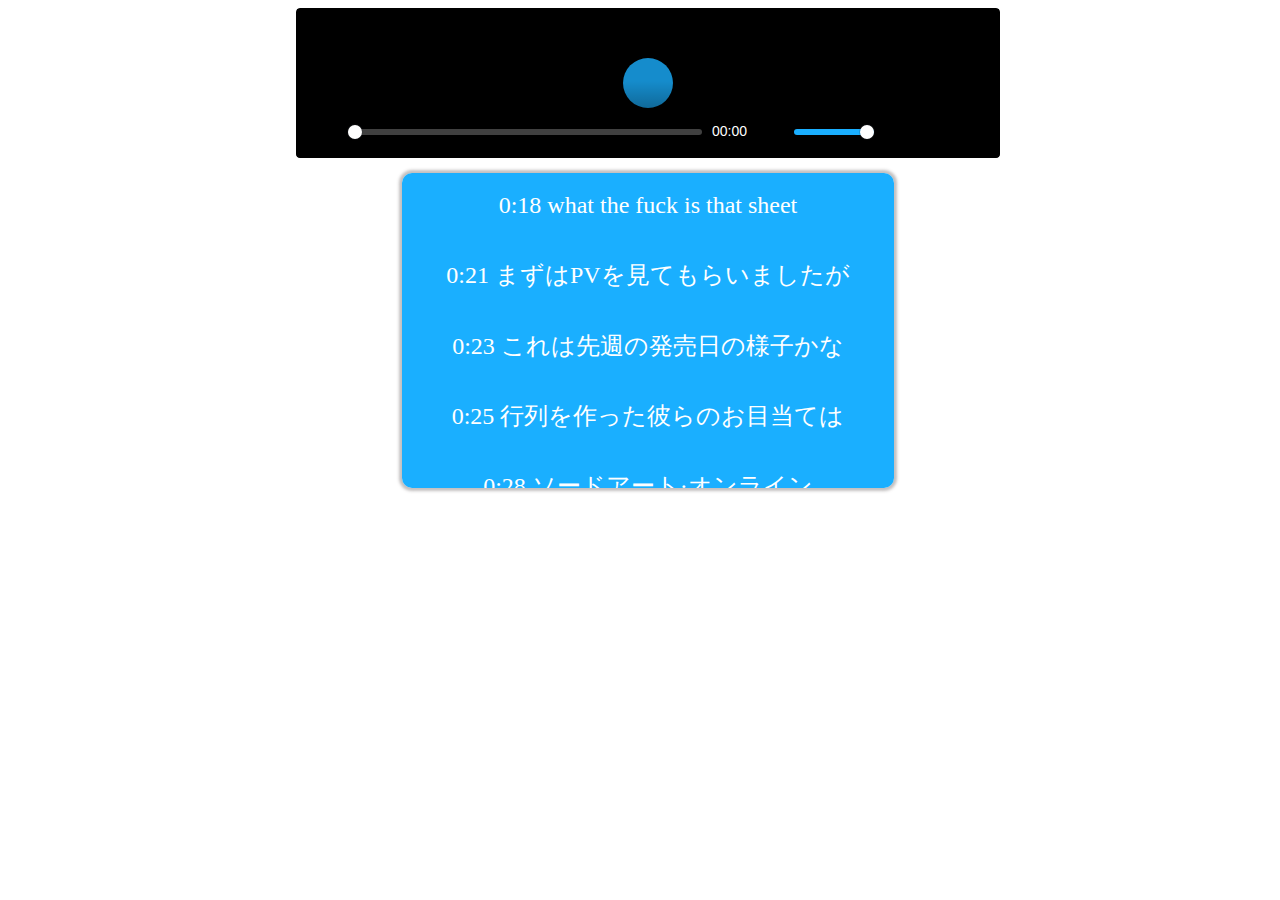
==== commit 8dec6927: "fix size" ====
--- a/index.html
+++ b/index.html
@@ -14,7 +14,7 @@
         <!--<track kind="captions" label="English captions" src="https://cdn.plyr.io/static/demo/View_From_A_Blue_Moon_Trailer-HD.en.vtt" srclang="en" default>-->
     </video>
 
-    <div id="sub" style="width: 100%; background-color: #1aafff; color: white; font-family: jpfont">
+    <div id="sub" style="background-color: #1aafff; color: white; font-family: jpfont">
             <option data-time="18.01">0:18 what the fuck is that sheet</option>
             <option data-time="21.42">0:21 まずはPVを見てもらいましたが</option>
             <option data-time="23.47">0:23 これは先週の発売日の様子かな</option>
--- a/main.css
+++ b/main.css
@@ -6,7 +6,7 @@
     width: 100%;
 }
 .container {
-    max-width: 800px;
+    width:55%;
     margin: 0 auto;
 }
 .plyr {
@@ -15,8 +15,9 @@
 }
 #sub{
     overflow: scroll;
-    height: 50vh;
-    width: 100%;
+    height: 35vh;
+    width: 70%;
+    margin: 0 auto;
     color: white;
     font-family: jpfont;
     background: #3498db;
@@ -27,9 +28,12 @@
     display: none;
 }
 option {
-    padding: 30px;
+    padding: 0.8em;
     text-align: center;
     transition: 0.3s;
     cursor: pointer;
     font-size: 1.5em;
+}
+option:hover{
+    background: #4AAF62 !important;
 }